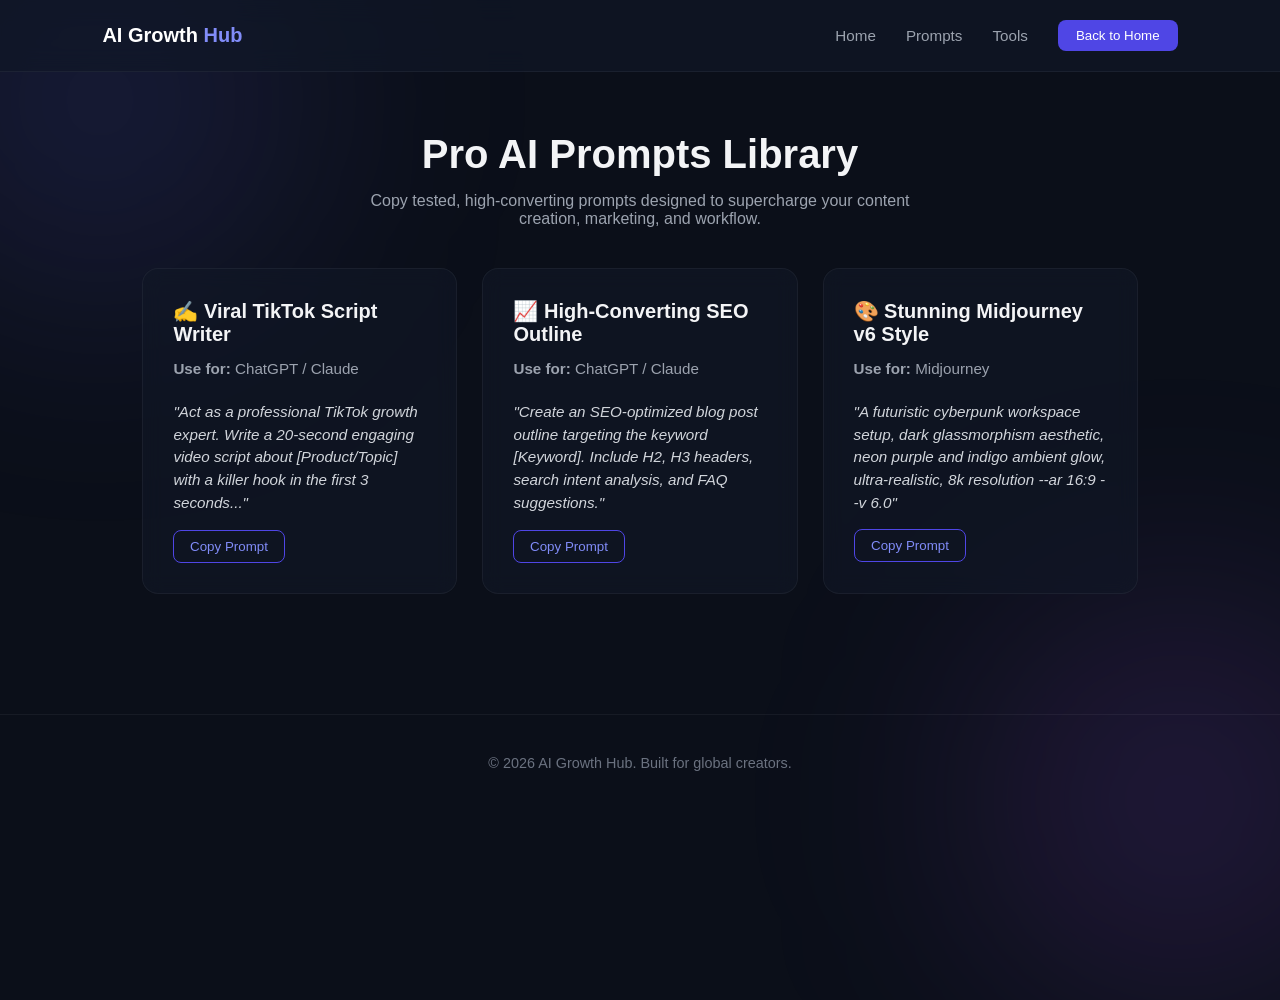
==== prompts.html @ 59bb9a2b "Add AI Prompts Library HTML structure This HTML file contains a library of AI prompts with a structu" ====
<!DOCTYPE html>
<html lang="en">
<head>
    <meta charset="UTF-8">
    <meta name="viewport" content="width=device-width, initial-scale=1.0">
    <title>AI Prompts Library | AI Growth Hub</title>
    <meta name="description" content="Copy high-converting AI prompts for ChatGPT, Claude, and Midjourney to boost your productivity.">
    <link rel="stylesheet" href="style.css">
</head>
<body>
    <!-- Glow Background -->
    <div class="glow glow-1"></div>
    <div class="glow glow-2"></div>

    <!-- Navbar -->
    <header class="navbar">
        <div class="logo">AI Growth <span>Hub</span></div>
        <nav>
            <a href="index.html">Home</a>
            <a href="prompts.html" class="active">Prompts</a>
            <a href="index.html#tools">Tools</a>
            <button onclick="location.href='index.html'" class="nav-btn">Back to Home</button>
        </nav>
    </header>

    <!-- Main Content -->
    <section class="content-section">
        <div style="text-align: center; margin-bottom: 40px;">
            <h1 style="font-size: 2.5rem; margin-bottom: 15px;">Pro AI Prompts Library</h1>
            <p style="color: #9ca3af; max-width: 600px; margin: 0 auto;">Copy tested, high-converting prompts designed to supercharge your content creation, marketing, and workflow.</p>
        </div>

        <!-- Prompts Grid -->
        <div class="grid-container">
            <!-- Prompt Card 1 -->
            <div class="card">
                <h3>✍️ Viral TikTok Script Writer</h3>
                <p><strong>Use for:</strong> ChatGPT / Claude</p>
                <p style="color: #d1d5db; font-style: italic; margin-bottom: 15px;">"Act as a professional TikTok growth expert. Write a 20-second engaging video script about [Product/Topic] with a killer hook in the first 3 seconds..."</p>
                <button class="card-btn" onclick="copyPrompt(this, 'Act as a professional TikTok growth expert. Write a 20-second engaging video script about [Product/Topic] with a killer hook in the first 3 seconds...')">Copy Prompt</button>
            </div>

            <!-- Prompt Card 2 -->
            <div class="card">
                <h3>📈 High-Converting SEO Outline</h3>
                <p><strong>Use for:</strong> ChatGPT / Claude</p>
                <p style="color: #d1d5db; font-style: italic; margin-bottom: 15px;">"Create an SEO-optimized blog post outline targeting the keyword [Keyword]. Include H2, H3 headers, search intent analysis, and FAQ suggestions."</p>
                <button class="card-btn" onclick="copyPrompt(this, 'Create an SEO-optimized blog post outline targeting the keyword [Keyword]. Include H2, H3 headers, search intent analysis, and FAQ suggestions.')">Copy Prompt</button>
            </div>

            <!-- Prompt Card 3 -->
            <div class="card">
                <h3>🎨 Stunning Midjourney v6 Style</h3>
                <p><strong>Use for:</strong> Midjourney</p>
                <p style="color: #d1d5db; font-style: italic; margin-bottom: 15px;">"A futuristic cyberpunk workspace setup, dark glassmorphism aesthetic, neon purple and indigo ambient glow, ultra-realistic, 8k resolution --ar 16:9 --v 6.0"</p>
                <button class="card-btn" onclick="copyPrompt(this, 'A futuristic cyberpunk workspace setup, dark glassmorphism aesthetic, neon purple and indigo ambient glow, ultra-realistic, 8k resolution --ar 16:9 --v 6.0')">Copy Prompt</button>
            </div>
        </div>
    </section>

    <!-- Footer -->
    <footer>
        <p>&copy; 2026 AI Growth Hub. Built for global creators.</p>
    </footer>

    <script>
        // Fungsi otomatis salin teks prompt ke clipboard
        function copyPrompt(button, textToCopy) {
            navigator.clipboard.writeText(textToCopy).then(() => {
                let originalText = button.innerText;
                button.innerText = "Copied! ✓";
                button.style.background = "#4f46e5";
                button.style.color = "white";
                setTimeout(() => {
                    button.innerText = originalText;
                    button.style.background = "transparent";
                    button.style.color = "#818cf8";
                }, 2000);
            }).catch(err => {
                alert("Failed to copy text.");
            });
        }
    </script>
</body>
</html>
---- style.css ----
* {
    margin: 0;
    padding: 0;
    box-sizing: border-box;
    font-family: 'Inter', -apple-system, BlinkMacSystemFont, sans-serif;
}

body {
    background-color: #0b0f19;
    color: #f3f4f6;
    overflow-x: hidden;
    position: relative;
    min-height: 100vh;
}

/* Glow Background */
.glow {
    position: absolute;
    width: 400px;
    height: 400px;
    background: rgba(99, 102, 241, 0.15);
    filter: blur(120px);
    z-index: -1;
    border-radius: 50%;
}
.glow-1 { top: -100px; left: -100px; }
.glow-2 { bottom: -100px; right: -100px; background: rgba(168, 85, 247, 0.15); }

/* Navbar */
.navbar {
    display: flex;
    justify-content: space-between;
    align-items: center;
    padding: 20px 8%;
    background: rgba(17, 24, 39, 0.7);
    backdrop-filter: blur(12px);
    border-bottom: 1px solid rgba(255, 255, 255, 0.05);
    position: sticky;
    top: 0;
    z-index: 100;
}

.logo {
    font-size: 1.25rem;
    font-weight: 700;
    color: #ffffff;
}

.logo span {
    color: #818cf8;
}

nav {
    display: flex;
    align-items: center;
    gap: 30px;
}

nav a {
    color: #9ca3af;
    text-decoration: none;
    font-size: 0.95rem;
    transition: color 0.2s;
}

nav a:hover {
    color: #ffffff;
}

.nav-btn {
    background: #4f46e5;
    color: white;
    border: none;
    padding: 8px 18px;
    border-radius: 8px;
    font-weight: 500;
    cursor: pointer;
    transition: background 0.2s;
}

.nav-btn:hover {
    background: #4338ca;
}

/* Hero Section */
.hero {
    text-align: center;
    padding: 100px 20px 60px;
    max-width: 800px;
    margin: 0 auto;
}

.hero h1 {
    font-size: 3rem;
    font-weight: 800;
    line-height: 1.2;
    margin-bottom: 20px;
}

.hero h1 span {
    background: linear-gradient(to right, #818cf8, #c084fc);
    -webkit-background-clip: text;
    -webkit-text-fill-color: transparent;
}

.hero p {
    color: #9ca3af;
    font-size: 1.1rem;
    margin-bottom: 35px;
    line-height: 1.6;
}

.hero-buttons {
    display: flex;
    justify-content: center;
    gap: 15px;
}

.btn {
    padding: 12px 24px;
    border-radius: 10px;
    font-weight: 600;
    cursor: pointer;
    border: none;
    transition: transform 0.2s, opacity 0.2s;
}

.btn:hover {
    transform: translateY(-2px);
    opacity: 0.9;
}

.btn.primary {
    background: #4f46e5;
    color: white;
}

.btn.secondary {
    background: rgba(255, 255, 255, 0.05);
    color: white;
    border: 1px solid rgba(255, 255, 255, 0.1);
    backdrop-filter: blur(10px);
}

/* Content Section & Cards */
.content-section {
    padding: 60px 8%;
    max-width: 1200px;
    margin: 0 auto;
}

.content-section h2 {
    text-align: center;
    font-size: 2rem;
    margin-bottom: 40px;
}

.grid-container {
    display: grid;
    grid-template-columns: repeat(auto-fit, minmax(300px, 1fr));
    gap: 25px;
}

.card {
    background: rgba(17, 24, 39, 0.6);
    border: 1px solid rgba(255, 255, 255, 0.05);
    backdrop-filter: blur(10px);
    padding: 30px;
    border-radius: 16px;
    transition: transform 0.3s, border-color 0.3s;
}

.card:hover {
    transform: translateY(-5px);
    border-color: rgba(129, 140, 248, 0.3);
}

.card h3 {
    font-size: 1.25rem;
    margin-bottom: 12px;
}

.card p {
    color: #9ca3af;
    font-size: 0.95rem;
    line-height: 1.5;
    margin-bottom: 20px;
}

.card-btn {
    background: transparent;
    color: #818cf8;
    border: 1px solid #4f46e5;
    padding: 8px 16px;
    border-radius: 8px;
    cursor: pointer;
    font-weight: 500;
    transition: background 0.2s, color 0.2s;
}

.card-btn:hover {
    background: #4f46e5;
    color: white;
}

/* Footer */
footer {
    text-align: center;
    padding: 40px;
    color: #6b7280;
    border-top: 1px solid rgba(255, 255, 255, 0.05);
    margin-top: 60px;
    font-size: 0.9rem;
}
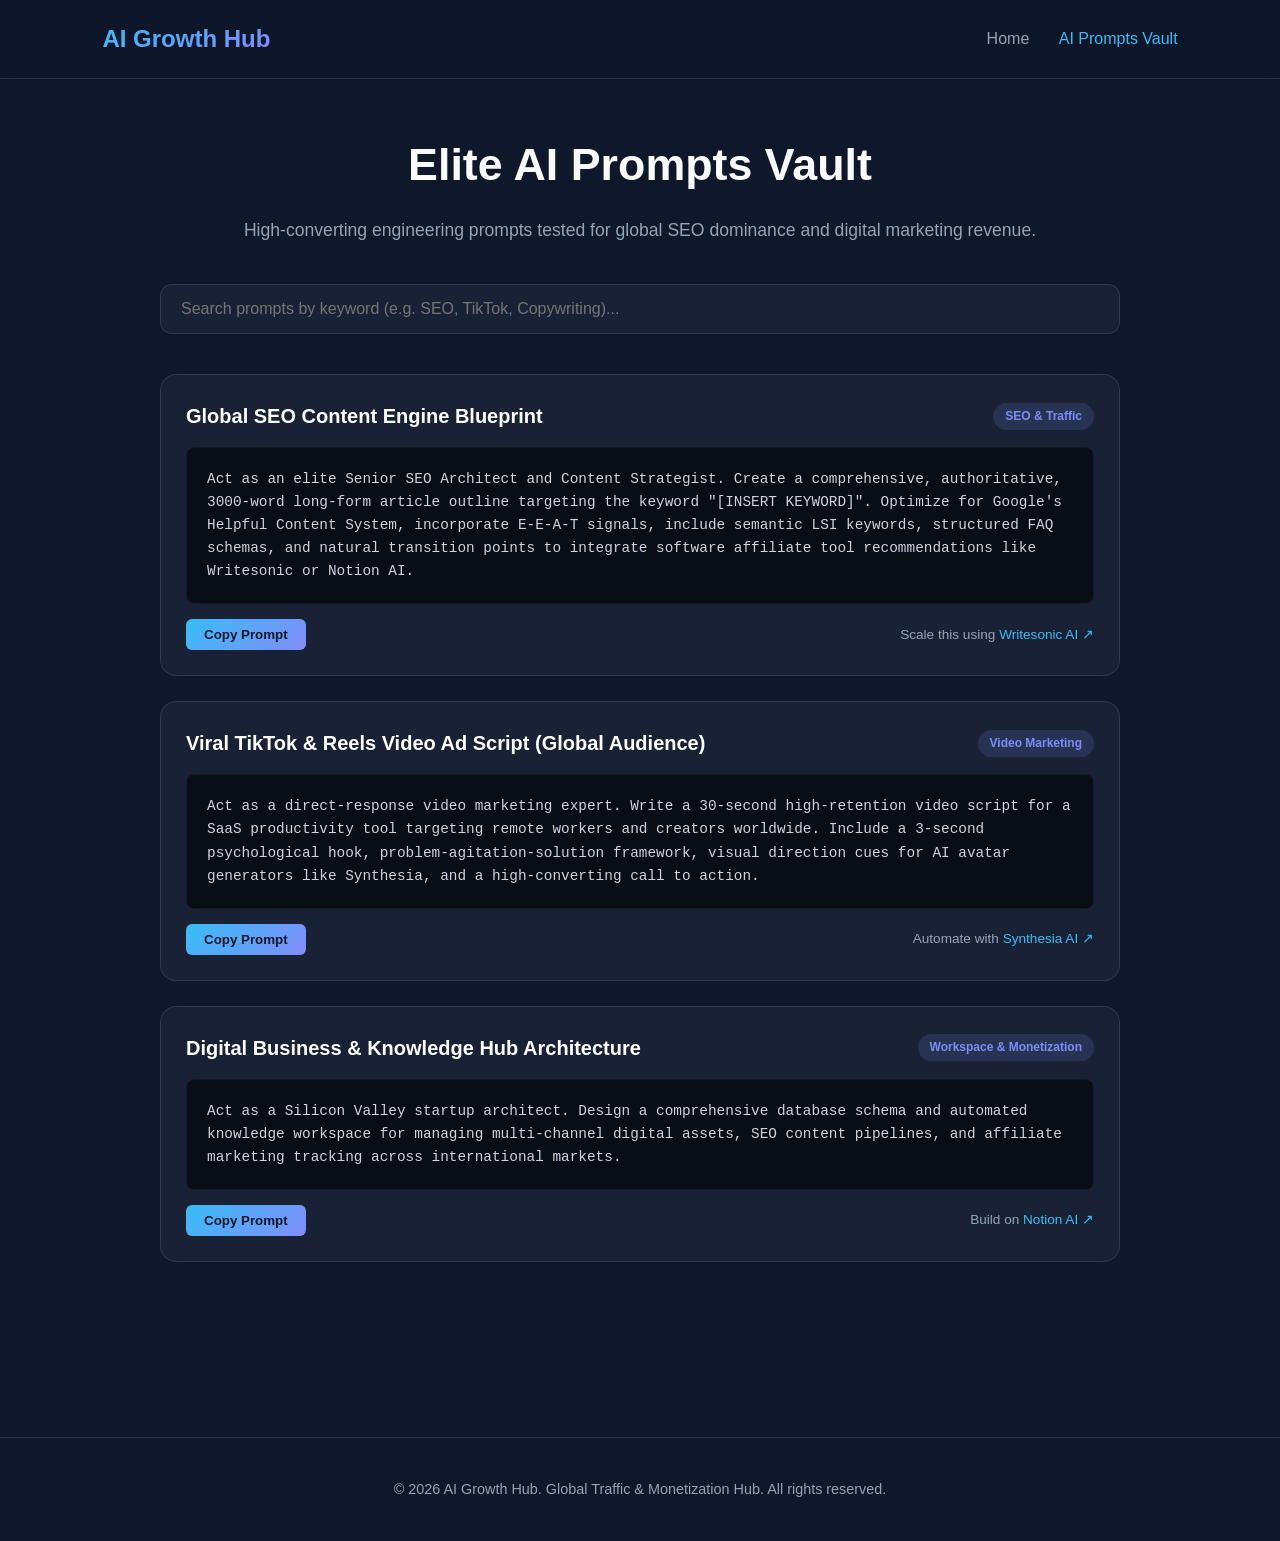
==== commit f177118f: "Revise prompts.html title, description, and styles Updated the title and description of the AI promp" ====
--- a/prompts.html
+++ b/prompts.html
@@ -3,82 +3,158 @@
 <head>
     <meta charset="UTF-8">
     <meta name="viewport" content="width=device-width, initial-scale=1.0">
-    <title>AI Prompts Library | AI Growth Hub</title>
-    <meta name="description" content="Copy high-converting AI prompts for ChatGPT, Claude, and Midjourney to boost your productivity.">
-    <link rel="stylesheet" href="style.css">
+    <title>AI Prompts Vault | AI Growth Hub</title>
+    <meta name="description" content="Explore masterclass AI prompts for SEO content writing, viral TikTok marketing, and high-ticket sales conversion.">
+    <style>
+        :root {
+            --bg-color: #0f172a;
+            --card-bg: rgba(30, 41, 59, 0.7);
+            --text-primary: #f8fafc;
+            --text-secondary: #94a3b8;
+            --accent: #38bdf8;
+            --accent-gradient: linear-gradient(135deg, #38bdf8 0%, #818cf8 100%);
+            --border: rgba(255, 255, 255, 0.1);
+        }
+        * { box-sizing: border-box; margin: 0; padding: 0; font-family: 'Inter', -apple-system, BlinkMacSystemFont, sans-serif; }
+        body { background-color: var(--bg-color); color: var(--text-primary); line-height: 1.6; }
+        
+        header {
+            display: flex; justify-content: space-between; align-items: center;
+            padding: 20px 8%; border-bottom: 1px solid var(--border);
+            backdrop-filter: blur(10px); position: sticky; top: 0; z-index: 100;
+            background: rgba(15, 23, 42, 0.85);
+        }
+        .logo { font-size: 1.5rem; font-weight: 800; background: var(--accent-gradient); -webkit-background-clip: text; -webkit-text-fill-color: transparent; text-decoration: none; }
+        nav a { color: var(--text-secondary); text-decoration: none; margin-left: 25px; font-weight: 500; transition: color 0.3s; }
+        nav a:hover, nav a.active { color: var(--accent); }
+
+        .container { max-width: 1000px; margin: 50px auto; padding: 0 20px 100px; }
+        .page-header { text-align: center; margin-bottom: 40px; }
+        .page-header h1 { font-size: 2.8rem; font-weight: 900; margin-bottom: 15px; }
+        .page-header p { color: var(--text-secondary); font-size: 1.1rem; }
+
+        .search-box {
+            width: 100%; padding: 15px 20px; font-size: 1rem; background: var(--card-bg);
+            border: 1px solid var(--border); border-radius: 12px; color: #fff; margin-bottom: 40px;
+            outline: none; transition: border-color 0.3s;
+        }
+        .search-box:focus { border-color: var(--accent); }
+
+        .prompt-card {
+            background: var(--card-bg); border: 1px solid var(--border); border-radius: 16px;
+            padding: 25px; margin-bottom: 25px; backdrop-filter: blur(10px);
+        }
+        .prompt-header { display: flex; justify-content: space-between; align-items: center; margin-bottom: 15px; }
+        .prompt-title { font-size: 1.25rem; font-weight: 700; color: #fff; }
+        .category-tag { background: rgba(129, 140, 248, 0.15); color: #818cf8; padding: 4px 12px; border-radius: 20px; font-size: 0.75rem; font-weight: 600; }
+        
+        pre {
+            background: #090d16; padding: 20px; border-radius: 8px; color: #cbd5e1;
+            font-family: 'Fira Code', monospace; font-size: 0.9rem; white-space: pre-wrap; word-break: break-word;
+            border: 1px solid rgba(255,255,255,0.05); margin-bottom: 15px; max-height: 200px; overflow-y: auto;
+        }
+        
+        .prompt-footer { display: flex; justify-content: space-between; align-items: center; }
+        .copy-btn {
+            background: var(--accent-gradient); color: #0f172a; border: none; padding: 8px 18px;
+            font-weight: 600; border-radius: 6px; cursor: pointer; transition: opacity 0.2s;
+        }
+        .copy-btn:hover { opacity: 0.9; }
+        
+        .affiliate-tip { font-size: 0.85rem; color: var(--text-secondary); }
+        .affiliate-tip a { color: var(--accent); text-decoration: none; }
+        
+        footer { text-align: center; padding: 40px; border-top: 1px solid var(--border); color: var(--text-secondary); font-size: 0.9rem; }
+    </style>
 </head>
 <body>
-    <!-- Glow Background -->
-    <div class="glow glow-1"></div>
-    <div class="glow glow-2"></div>
-
-    <!-- Navbar -->
-    <header class="navbar">
-        <div class="logo">AI Growth <span>Hub</span></div>
+    <header>
+        <a href="index.html" class="logo">AI Growth Hub</a>
         <nav>
             <a href="index.html">Home</a>
-            <a href="prompts.html" class="active">Prompts</a>
-            <a href="index.html#tools">Tools</a>
-            <button onclick="location.href='index.html'" class="nav-btn">Back to Home</button>
+            <a href="prompts.html" class="active">AI Prompts Vault</a>
         </nav>
     </header>
 
-    <!-- Main Content -->
-    <section class="content-section">
-        <div style="text-align: center; margin-bottom: 40px;">
-            <h1 style="font-size: 2.5rem; margin-bottom: 15px;">Pro AI Prompts Library</h1>
-            <p style="color: #9ca3af; max-width: 600px; margin: 0 auto;">Copy tested, high-converting prompts designed to supercharge your content creation, marketing, and workflow.</p>
+    <div class="container">
+        <div class="page-header">
+            <h1>Elite AI Prompts Vault</h1>
+            <p>High-converting engineering prompts tested for global SEO dominance and digital marketing revenue.</p>
         </div>
 
-        <!-- Prompts Grid -->
-        <div class="grid-container">
-            <!-- Prompt Card 1 -->
-            <div class="card">
-                <h3>✍️ Viral TikTok Script Writer</h3>
-                <p><strong>Use for:</strong> ChatGPT / Claude</p>
-                <p style="color: #d1d5db; font-style: italic; margin-bottom: 15px;">"Act as a professional TikTok growth expert. Write a 20-second engaging video script about [Product/Topic] with a killer hook in the first 3 seconds..."</p>
-                <button class="card-btn" onclick="copyPrompt(this, 'Act as a professional TikTok growth expert. Write a 20-second engaging video script about [Product/Topic] with a killer hook in the first 3 seconds...')">Copy Prompt</button>
+        <input type="text" id="searchInput" class="search-box" placeholder="Search prompts by keyword (e.g. SEO, TikTok, Copywriting)..." onkeyup="filterPrompts()">
+
+        <div id="promptList">
+            <div class="prompt-card" data-tags="seo traffic content blogging">
+                <div class="prompt-header">
+                    <div class="prompt-title">Global SEO Content Engine Blueprint</div>
+                    <span class="category-tag">SEO & Traffic</span>
+                </div>
+                <pre id="code1">Act as an elite Senior SEO Architect and Content Strategist. Create a comprehensive, authoritative, 3000-word long-form article outline targeting the keyword "[INSERT KEYWORD]". Optimize for Google's Helpful Content System, incorporate E-E-A-T signals, include semantic LSI keywords, structured FAQ schemas, and natural transition points to integrate software affiliate tool recommendations like Writesonic or Notion AI.</pre>
+                <div class="prompt-footer">
+                    <button class="copy-btn" onclick="copyPrompt('code1', this)">Copy Prompt</button>
+                    <span class="affiliate-tip">Scale this using <a href="https://affiliate.link/writesonic-placeholder" target="_blank">Writesonic AI &nearr;</a></span>
+                </div>
             </div>
 
-            <!-- Prompt Card 2 -->
-            <div class="card">
-                <h3>📈 High-Converting SEO Outline</h3>
-                <p><strong>Use for:</strong> ChatGPT / Claude</p>
-                <p style="color: #d1d5db; font-style: italic; margin-bottom: 15px;">"Create an SEO-optimized blog post outline targeting the keyword [Keyword]. Include H2, H3 headers, search intent analysis, and FAQ suggestions."</p>
-                <button class="card-btn" onclick="copyPrompt(this, 'Create an SEO-optimized blog post outline targeting the keyword [Keyword]. Include H2, H3 headers, search intent analysis, and FAQ suggestions.')">Copy Prompt</button>
+            <div class="prompt-card" data-tags="tiktok video marketing viral">
+                <div class="prompt-header">
+                    <div class="prompt-title">Viral TikTok & Reels Video Ad Script (Global Audience)</div>
+                    <span class="category-tag">Video Marketing</span>
+                </div>
+                <pre id="code2">Act as a direct-response video marketing expert. Write a 30-second high-retention video script for a SaaS productivity tool targeting remote workers and creators worldwide. Include a 3-second psychological hook, problem-agitation-solution framework, visual direction cues for AI avatar generators like Synthesia, and a high-converting call to action.</pre>
+                <div class="prompt-footer">
+                    <button class="copy-btn" onclick="copyPrompt('code2', this)">Copy Prompt</button>
+                    <span class="affiliate-tip">Automate with <a href="https://affiliate.link/synthesia-placeholder" target="_blank">Synthesia AI &nearr;</a></span>
+                </div>
             </div>
 
-            <!-- Prompt Card 3 -->
-            <div class="card">
-                <h3>🎨 Stunning Midjourney v6 Style</h3>
-                <p><strong>Use for:</strong> Midjourney</p>
-                <p style="color: #d1d5db; font-style: italic; margin-bottom: 15px;">"A futuristic cyberpunk workspace setup, dark glassmorphism aesthetic, neon purple and indigo ambient glow, ultra-realistic, 8k resolution --ar 16:9 --v 6.0"</p>
-                <button class="card-btn" onclick="copyPrompt(this, 'A futuristic cyberpunk workspace setup, dark glassmorphism aesthetic, neon purple and indigo ambient glow, ultra-realistic, 8k resolution --ar 16:9 --v 6.0')">Copy Prompt</button>
+            <div class="prompt-card" data-tags="workspace productivity monetization systems">
+                <div class="prompt-header">
+                    <div class="prompt-title">Digital Business & Knowledge Hub Architecture</div>
+                    <span class="category-tag">Workspace & Monetization</span>
+                </div>
+                <pre id="code3">Act as a Silicon Valley startup architect. Design a comprehensive database schema and automated knowledge workspace for managing multi-channel digital assets, SEO content pipelines, and affiliate marketing tracking across international markets.</pre>
+                <div class="prompt-footer">
+                    <button class="copy-btn" onclick="copyPrompt('code3', this)">Copy Prompt</button>
+                    <span class="affiliate-tip">Build on <a href="https://affiliate.link/notion-placeholder" target="_blank">Notion AI &nearr;</a></span>
+                </div>
             </div>
         </div>
-    </section>
+    </div>
 
-    <!-- Footer -->
     <footer>
-        <p>&copy; 2026 AI Growth Hub. Built for global creators.</p>
+        <p>&copy; 2026 AI Growth Hub. Global Traffic & Monetization Hub. All rights reserved.</p>
     </footer>
 
     <script>
-        // Fungsi otomatis salin teks prompt ke clipboard
-        function copyPrompt(button, textToCopy) {
-            navigator.clipboard.writeText(textToCopy).then(() => {
-                let originalText = button.innerText;
-                button.innerText = "Copied! ✓";
-                button.style.background = "#4f46e5";
-                button.style.color = "white";
+        function copyPrompt(elementId, btn) {
+            const text = document.getElementById(elementId).innerText;
+            navigator.clipboard.writeText(text).then(() => {
+                const originalText = btn.innerText;
+                btn.innerText = 'Copied!';
+                btn.style.background = '#10b981';
+                btn.style.color = '#fff';
                 setTimeout(() => {
-                    button.innerText = originalText;
-                    button.style.background = "transparent";
-                    button.style.color = "#818cf8";
+                    btn.innerText = originalText;
+                    btn.style.background = '';
+                    btn.style.color = '';
                 }, 2000);
-            }).catch(err => {
-                alert("Failed to copy text.");
             });
+        }
+
+        function filterPrompts() {
+            let input = document.getElementById('searchInput').value.toLowerCase();
+            let cards = document.getElementsByClassName('prompt-card');
+            for (let i = 0; i < cards.length; i++) {
+                let tags = cards[i].getAttribute('data-tags');
+                let text = cards[i].innerText.toLowerCase();
+                if (tags.includes(input) || text.includes(input)) {
+                    cards[i].style.display = "";
+                } else {
+                    cards[i].style.display = "none";
+                }
+            }
         }
     </script>
 </body>
